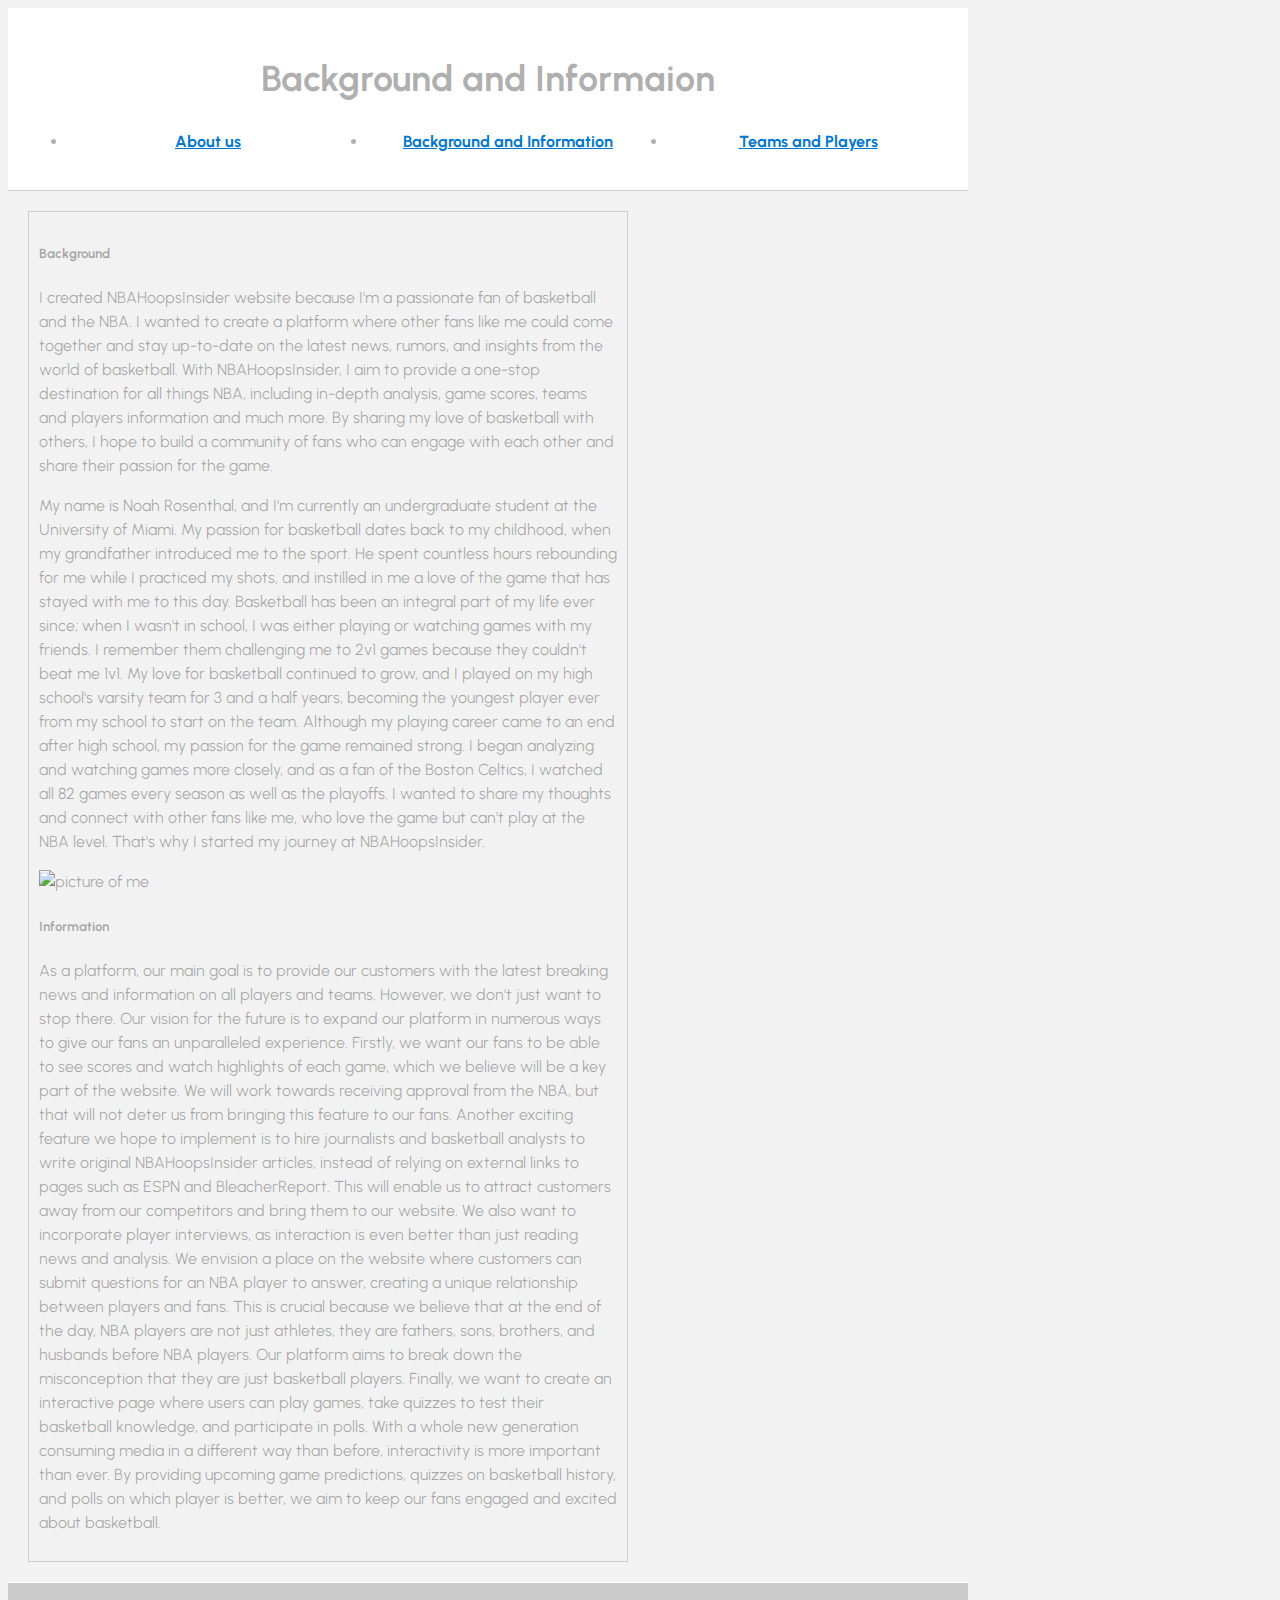
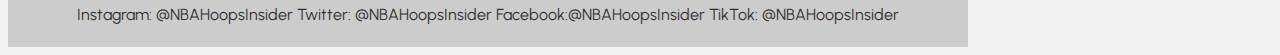
==== information.html @ 36e02af6 "Add files via upload" ====
<!DOCTYPE html>
<html lang="en">
  <head>
    <meta charset="utf-8">
    <title>NBAHoopsInsider </title>
    <link rel="stylesheet" href="style.css">
  </head>

  <body>
    <header>
      <h1> Background and Informaion</h1>
   
   

    <nav> 
      <ul>
        <li><a href="#index.html">About us</a></li>
        <li><a href="#information.html">Background and Information</a></li>
        <li><a href="#players.html">Teams and Players</a></li>
      </ul>
  
     </nav>
</header>
    <main> 
       <section id="Background"> 
         <h5>Background</h5>
           <p>I created NBAHoopsInsider website because I'm a passionate fan of basketball and the NBA. I wanted to create a platform where other fans like me could come together and stay up-to-date on the latest news, rumors, and insights from the world of basketball. With NBAHoopsInsider, I aim to provide a one-stop destination for all things NBA, including in-depth analysis, game scores, teams and players information and much more. By sharing my love of basketball with others, I hope to build a community of fans who can engage with each other and share their passion for the game.
           </p> 

           <p> My name is Noah Rosenthal, and I'm currently an undergraduate student at the University of Miami. My passion for basketball dates back to my childhood, when my grandfather introduced me to the sport. He spent countless hours rebounding for me while I practiced my shots, and instilled in me a love of the game that has stayed with me to this day. Basketball has been an integral part of my life ever since; when I wasn't in school, I was either playing or watching games with my friends. I remember them challenging me to 2v1 games because they couldn't beat me 1v1. My love for basketball continued to grow, and I played on my high school's varsity team for 3 and a half years, becoming the youngest player ever from my school to start on the team. Although my playing career came to an end after high school, my passion for the game remained strong. I began analyzing and watching games more closely, and as a fan of the Boston Celtics, I watched all 82 games every season as well as the playoffs. I wanted to share my thoughts and connect with other fans like me, who love the game but can't play at the NBA level. That's why I started my journey at NBAHoopsInsider.
           </p>

           <aside>
               <img src="projects/images/Picture-of-myself.jpg" alt="picture of me">
            </aside> 

           <h5>Information </h5>

           <p> As a platform, our main goal is to provide our customers with the latest breaking news and information on all players and teams. However, we don't just want to stop there. Our vision for the future is to expand our platform in numerous ways to give our fans an unparalleled experience. Firstly, we want our fans to be able to see scores and watch highlights of each game, which we believe will be a key part of the website. We will work towards receiving approval from the NBA, but that will not deter us from bringing this feature to our fans. Another exciting feature we hope to implement is to hire journalists and basketball analysts to write original NBAHoopsInsider articles, instead of relying on external links to pages such as ESPN and BleacherReport. This will enable us to attract customers away from our competitors and bring them to our website. We also want to incorporate player interviews, as interaction is even better than just reading news and analysis. We envision a place on the website where customers can submit questions for an NBA player to answer, creating a unique relationship between players and fans. This is crucial because we believe that at the end of the day, NBA players are not just athletes, they are fathers, sons, brothers, and husbands before NBA players. Our platform aims to break down the misconception that they are just basketball players. Finally, we want to create an interactive page where users can play games, take quizzes to test their basketball knowledge, and participate in polls. With a whole new generation consuming media in a different way than before, interactivity is more important than ever. By providing upcoming game predictions, quizzes on basketball history, and polls on which player is better, we aim to keep our fans engaged and excited about basketball.
           </p>

           

    </main>

    <footer> 
      Instagram: @NBAHoopsInsider
      Twitter: @NBAHoopsInsider
      Facebook:@NBAHoopsInsider
      TikTok: @NBAHoopsInsider
    </footer>
  
  </body>
</html>
---- style.css ----
/* CSS Stylesheet */


@import url('https://fonts.googleapis.com/css2?family=Urbanist&display=swap');

body {
  font-family: Urbanist,Arial, sans-serif;
  font-size: 16px; 
  max-width:960px;
  color:#0000004f;
  line-height: 1.5;
  background-color: #f2f2f2;

}

main {
  display: grid;
  grid-template-columns: 2fr 1fr;
  grid-gap: 20px;
  padding: 20px;
}

header h1 {
  font-size: 36px;
  font-weight: bold;
}

header {
  background-color: #ffffff;
  padding: 20px;
  text-align: center;
  border-bottom: 1px solid #cccccc;
}

a:link {
  color: #0077cc;
  
}

a:hover {
	color:#ba2812;
  text-decoration: underline;
}

a:active {
  color: #9812ba;
  
}

a:visited {
  color: #12ba47;
  
}

nav ul {
  display: grid;
  grid-template-columns: repeat(3, 1fr);
  grid-gap: 20px;
}

#Eastern-Conference li{
	color:rgb(0, 0, 0) ;
	display: grid;
  grid-template-columns: repeat(3, 1fr);
  grid-gap: 20px;
  margin-bottom: 5px;
}

#box{
	width: 600px;
  height: 425px;
  border: 3px solid red;
}

footer {
  background-color: #cccccc;
  color: #333333;
  padding: 20px;
  text-align: center;
  border-top: 1px solid #ffffff;
}

nav a {
  text-align: center;
  padding: 10px;
  color: #333333;
  font-weight: bold;
}

#About {
  display: grid;
  grid-template-columns: 1fr;
  grid-gap: 20px;
  }

section {
  background-color: #f2f2f2;
  border: 1px solid #cccccc;
  padding: 10px;
}
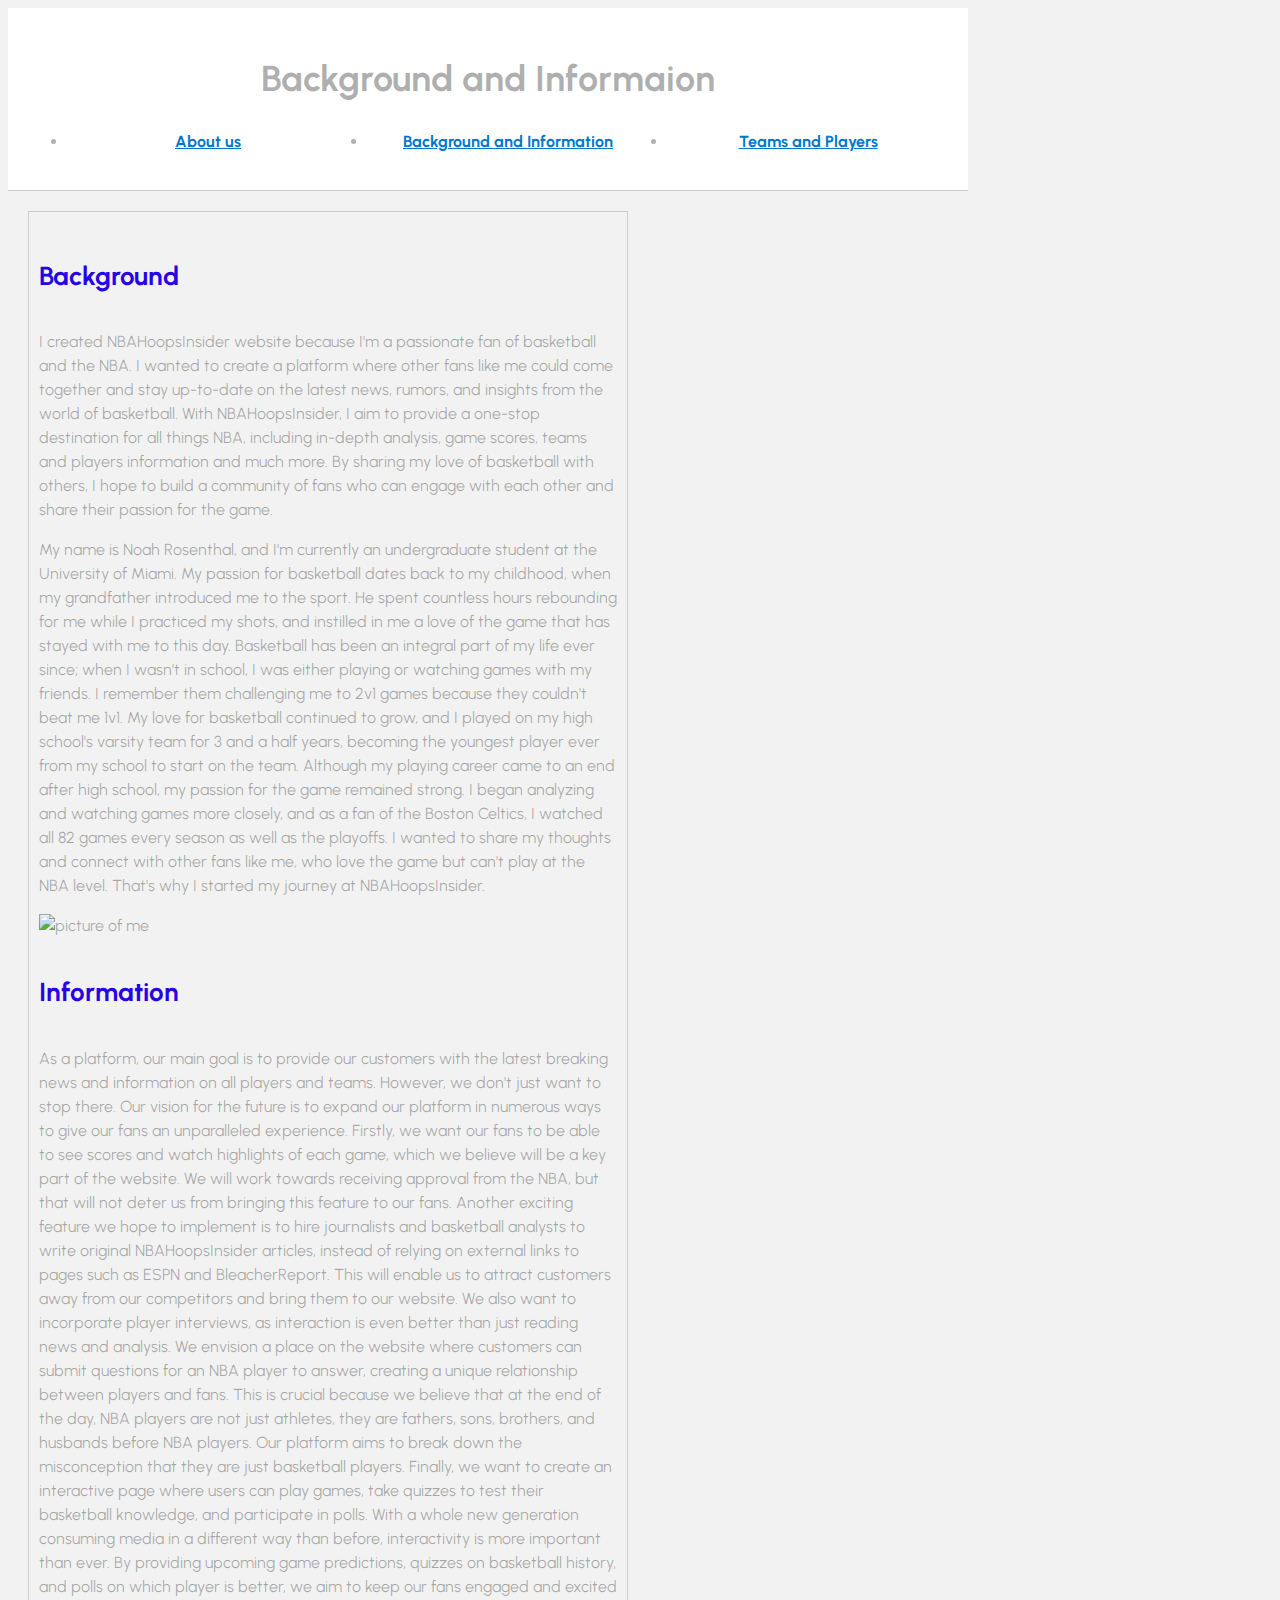
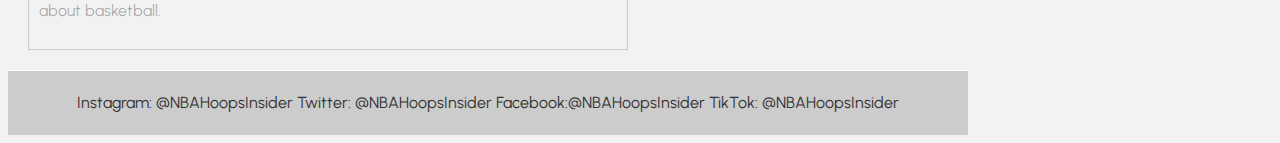
==== commit 8184c477: "Add files via upload" ====
--- a/information.html
+++ b/information.html
@@ -23,7 +23,7 @@
 </header>
     <main> 
        <section id="Background"> 
-         <h5>Background</h5>
+         <h4>Background</h4>
            <p>I created NBAHoopsInsider website because I'm a passionate fan of basketball and the NBA. I wanted to create a platform where other fans like me could come together and stay up-to-date on the latest news, rumors, and insights from the world of basketball. With NBAHoopsInsider, I aim to provide a one-stop destination for all things NBA, including in-depth analysis, game scores, teams and players information and much more. By sharing my love of basketball with others, I hope to build a community of fans who can engage with each other and share their passion for the game.
            </p> 
 
@@ -34,7 +34,7 @@
                <img src="projects/images/Picture-of-myself.jpg" alt="picture of me">
             </aside> 
 
-           <h5>Information </h5>
+           <h4>Information </h4>
 
            <p> As a platform, our main goal is to provide our customers with the latest breaking news and information on all players and teams. However, we don't just want to stop there. Our vision for the future is to expand our platform in numerous ways to give our fans an unparalleled experience. Firstly, we want our fans to be able to see scores and watch highlights of each game, which we believe will be a key part of the website. We will work towards receiving approval from the NBA, but that will not deter us from bringing this feature to our fans. Another exciting feature we hope to implement is to hire journalists and basketball analysts to write original NBAHoopsInsider articles, instead of relying on external links to pages such as ESPN and BleacherReport. This will enable us to attract customers away from our competitors and bring them to our website. We also want to incorporate player interviews, as interaction is even better than just reading news and analysis. We envision a place on the website where customers can submit questions for an NBA player to answer, creating a unique relationship between players and fans. This is crucial because we believe that at the end of the day, NBA players are not just athletes, they are fathers, sons, brothers, and husbands before NBA players. Our platform aims to break down the misconception that they are just basketball players. Finally, we want to create an interactive page where users can play games, take quizzes to test their basketball knowledge, and participate in polls. With a whole new generation consuming media in a different way than before, interactivity is more important than ever. By providing upcoming game predictions, quizzes on basketball history, and polls on which player is better, we aim to keep our fans engaged and excited about basketball.
            </p>
--- a/style.css
+++ b/style.css
@@ -4,7 +4,7 @@
 @import url('https://fonts.googleapis.com/css2?family=Urbanist&display=swap');
 
 body {
-  font-family: Urbanist,Arial, sans-serif;
+  font-family: "Urbanist","Helvetica","Arial", sans-serif;
   font-size: 16px; 
   max-width:960px;
   color:#0000004f;
@@ -99,5 +99,18 @@
   padding: 10px;
 }
 
+h3
+{
+	font-size: 26px;
+  font-weight: bold;
+  color: #049ae6
+}
+
+h4
+{
+	font-size: 26px;
+  font-weight: bold;
+  color: #2604e6
+}
 
  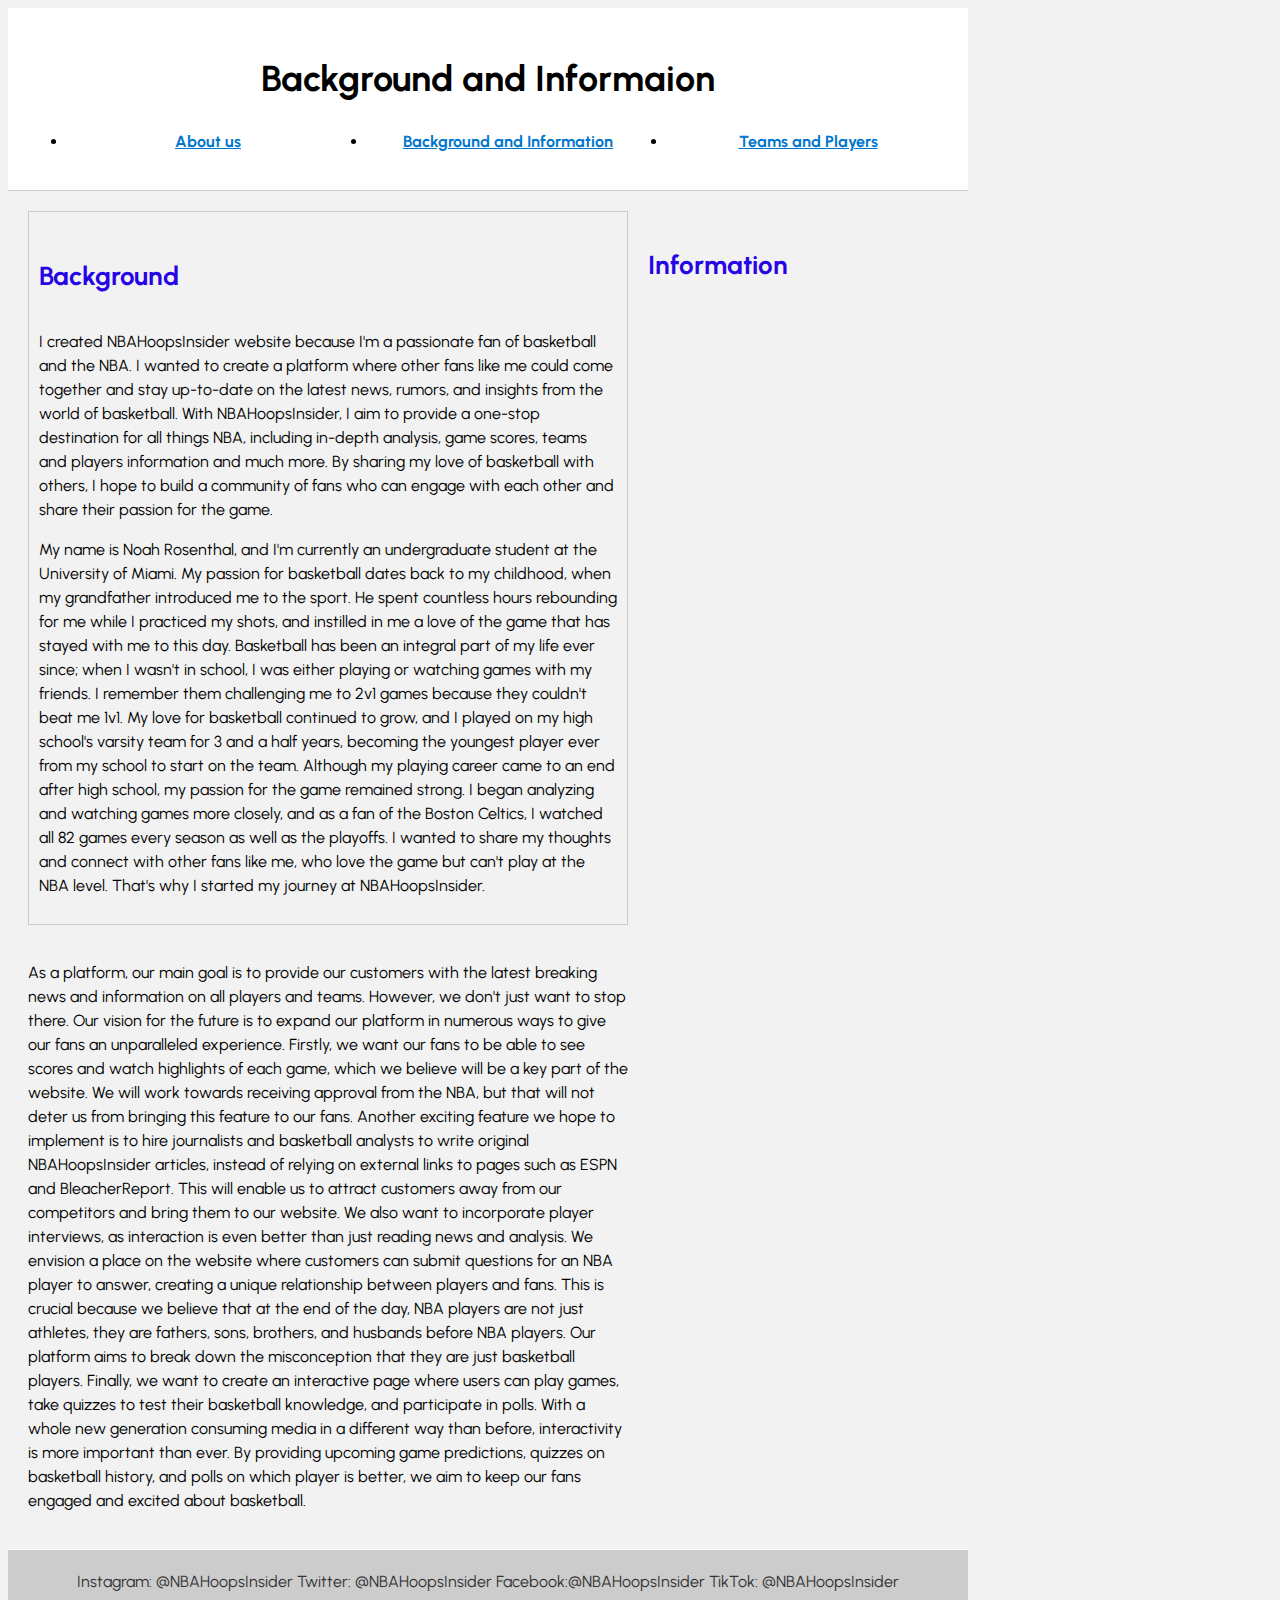
==== commit 852b8bd9: "Add files via upload" ====
--- a/information.html
+++ b/information.html
@@ -14,9 +14,9 @@
 
     <nav> 
       <ul>
-        <li><a href="#index.html">About us</a></li>
-        <li><a href="#information.html">Background and Information</a></li>
-        <li><a href="#players.html">Teams and Players</a></li>
+        <li><a href="https://nbahoopsinsider.me/">About us</a></li>
+        <li><a href="https://nbahoopsinsider.me/information">Background and Information</a></li>
+        <li><a href="https://nbahoopsinsider.me/players">Teams and Players</a></li>
       </ul>
   
      </nav>
@@ -30,9 +30,9 @@
            <p> My name is Noah Rosenthal, and I'm currently an undergraduate student at the University of Miami. My passion for basketball dates back to my childhood, when my grandfather introduced me to the sport. He spent countless hours rebounding for me while I practiced my shots, and instilled in me a love of the game that has stayed with me to this day. Basketball has been an integral part of my life ever since; when I wasn't in school, I was either playing or watching games with my friends. I remember them challenging me to 2v1 games because they couldn't beat me 1v1. My love for basketball continued to grow, and I played on my high school's varsity team for 3 and a half years, becoming the youngest player ever from my school to start on the team. Although my playing career came to an end after high school, my passion for the game remained strong. I began analyzing and watching games more closely, and as a fan of the Boston Celtics, I watched all 82 games every season as well as the playoffs. I wanted to share my thoughts and connect with other fans like me, who love the game but can't play at the NBA level. That's why I started my journey at NBAHoopsInsider.
            </p>
 
-           <aside>
-               <img src="projects/images/Picture-of-myself.jpg" alt="picture of me">
-            </aside> 
+         </section>
+
+           
 
            <h4>Information </h4>
 
--- a/style.css
+++ b/style.css
@@ -7,7 +7,7 @@
   font-family: "Urbanist","Helvetica","Arial", sans-serif;
   font-size: 16px; 
   max-width:960px;
-  color:#0000004f;
+  color:#000000;
   line-height: 1.5;
   background-color: #f2f2f2;
 
@@ -99,6 +99,7 @@
   padding: 10px;
 }
 
+
 h3
 {
 	font-size: 26px;
@@ -106,6 +107,7 @@
   color: #049ae6
 }
 
+h2,
 h4
 {
 	font-size: 26px;
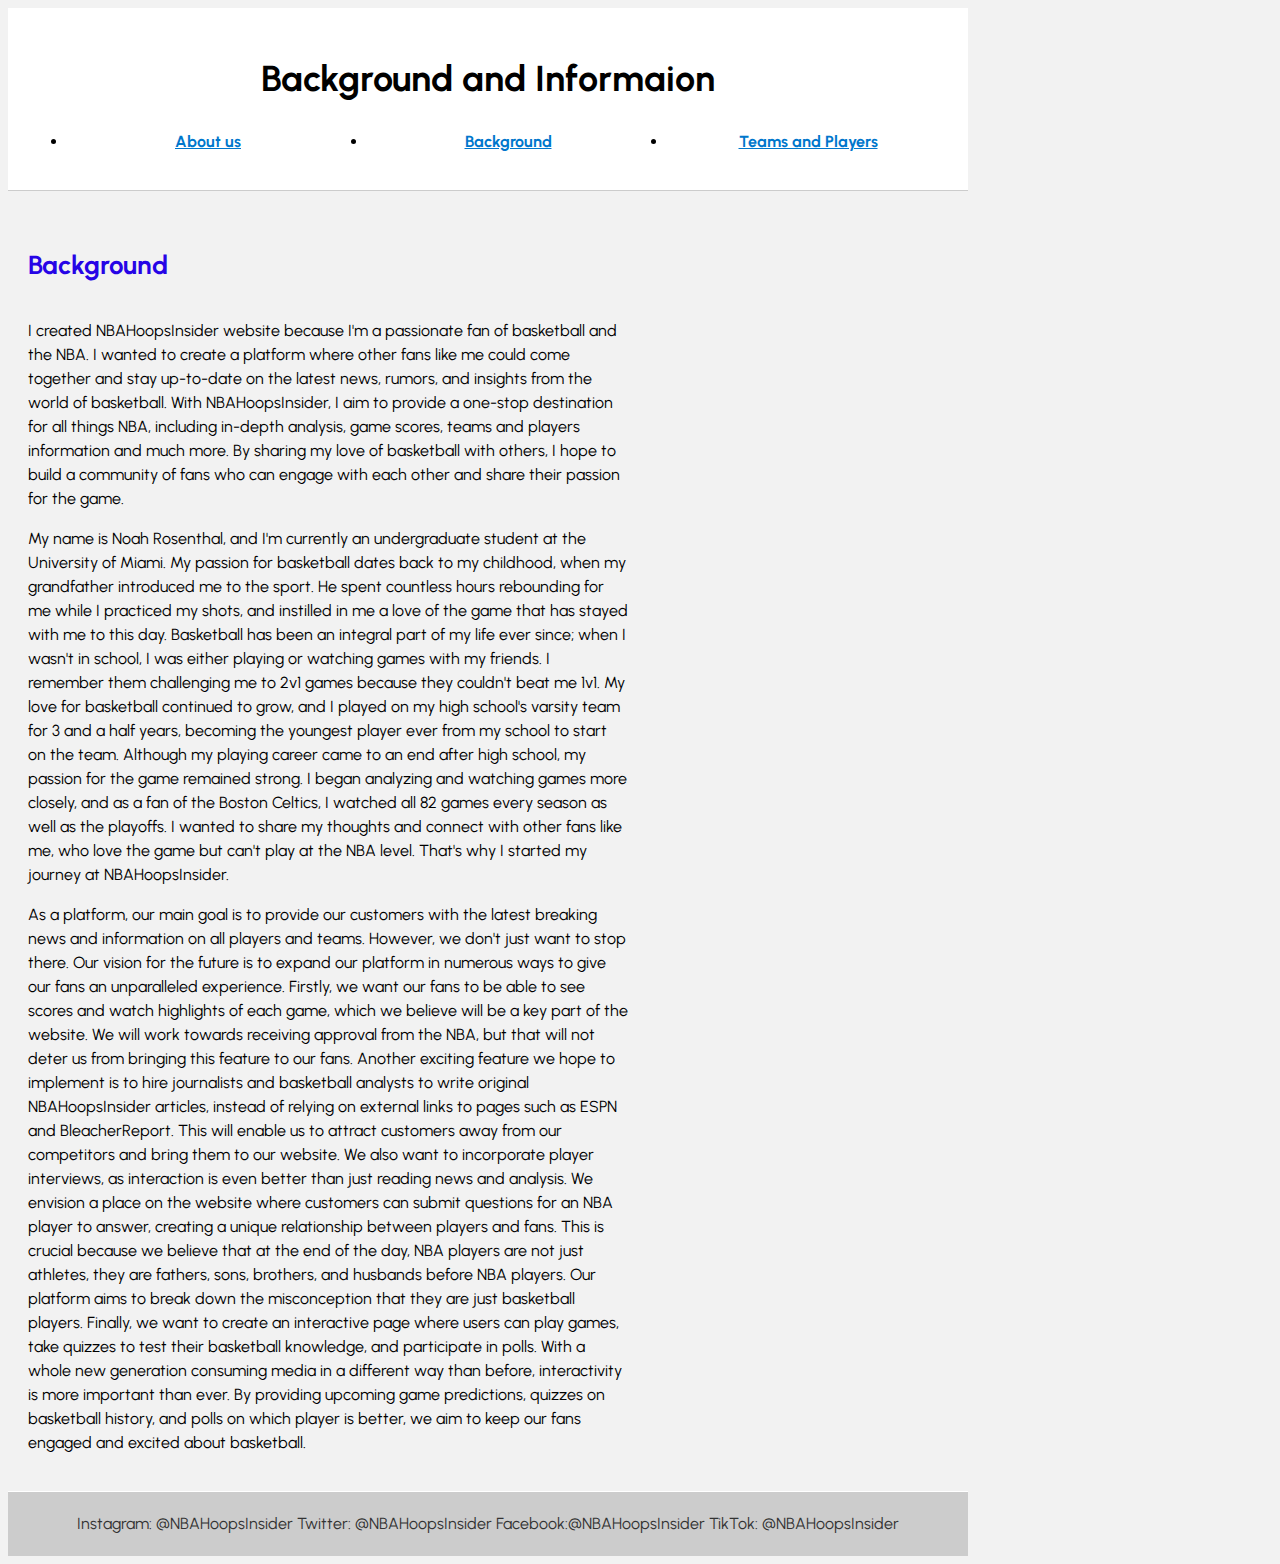
==== commit b76bd0d5: "Add files via upload" ====
--- a/information.html
+++ b/information.html
@@ -15,7 +15,7 @@
     <nav> 
       <ul>
         <li><a href="https://nbahoopsinsider.me/">About us</a></li>
-        <li><a href="https://nbahoopsinsider.me/information">Background and Information</a></li>
+        <li><a href="https://nbahoopsinsider.me/information">Background</a></li>
         <li><a href="https://nbahoopsinsider.me/players">Teams and Players</a></li>
       </ul>
   
@@ -30,16 +30,12 @@
            <p> My name is Noah Rosenthal, and I'm currently an undergraduate student at the University of Miami. My passion for basketball dates back to my childhood, when my grandfather introduced me to the sport. He spent countless hours rebounding for me while I practiced my shots, and instilled in me a love of the game that has stayed with me to this day. Basketball has been an integral part of my life ever since; when I wasn't in school, I was either playing or watching games with my friends. I remember them challenging me to 2v1 games because they couldn't beat me 1v1. My love for basketball continued to grow, and I played on my high school's varsity team for 3 and a half years, becoming the youngest player ever from my school to start on the team. Although my playing career came to an end after high school, my passion for the game remained strong. I began analyzing and watching games more closely, and as a fan of the Boston Celtics, I watched all 82 games every season as well as the playoffs. I wanted to share my thoughts and connect with other fans like me, who love the game but can't play at the NBA level. That's why I started my journey at NBAHoopsInsider.
            </p>
 
-         </section>
-
-           
-
-           <h4>Information </h4>
+    
 
            <p> As a platform, our main goal is to provide our customers with the latest breaking news and information on all players and teams. However, we don't just want to stop there. Our vision for the future is to expand our platform in numerous ways to give our fans an unparalleled experience. Firstly, we want our fans to be able to see scores and watch highlights of each game, which we believe will be a key part of the website. We will work towards receiving approval from the NBA, but that will not deter us from bringing this feature to our fans. Another exciting feature we hope to implement is to hire journalists and basketball analysts to write original NBAHoopsInsider articles, instead of relying on external links to pages such as ESPN and BleacherReport. This will enable us to attract customers away from our competitors and bring them to our website. We also want to incorporate player interviews, as interaction is even better than just reading news and analysis. We envision a place on the website where customers can submit questions for an NBA player to answer, creating a unique relationship between players and fans. This is crucial because we believe that at the end of the day, NBA players are not just athletes, they are fathers, sons, brothers, and husbands before NBA players. Our platform aims to break down the misconception that they are just basketball players. Finally, we want to create an interactive page where users can play games, take quizzes to test their basketball knowledge, and participate in polls. With a whole new generation consuming media in a different way than before, interactivity is more important than ever. By providing upcoming game predictions, quizzes on basketball history, and polls on which player is better, we aim to keep our fans engaged and excited about basketball.
            </p>
 
-           
+           </section>
 
     </main>
 
--- a/style.css
+++ b/style.css
@@ -95,8 +95,6 @@
 
 section {
   background-color: #f2f2f2;
-  border: 1px solid #cccccc;
-  padding: 10px;
 }
 
 
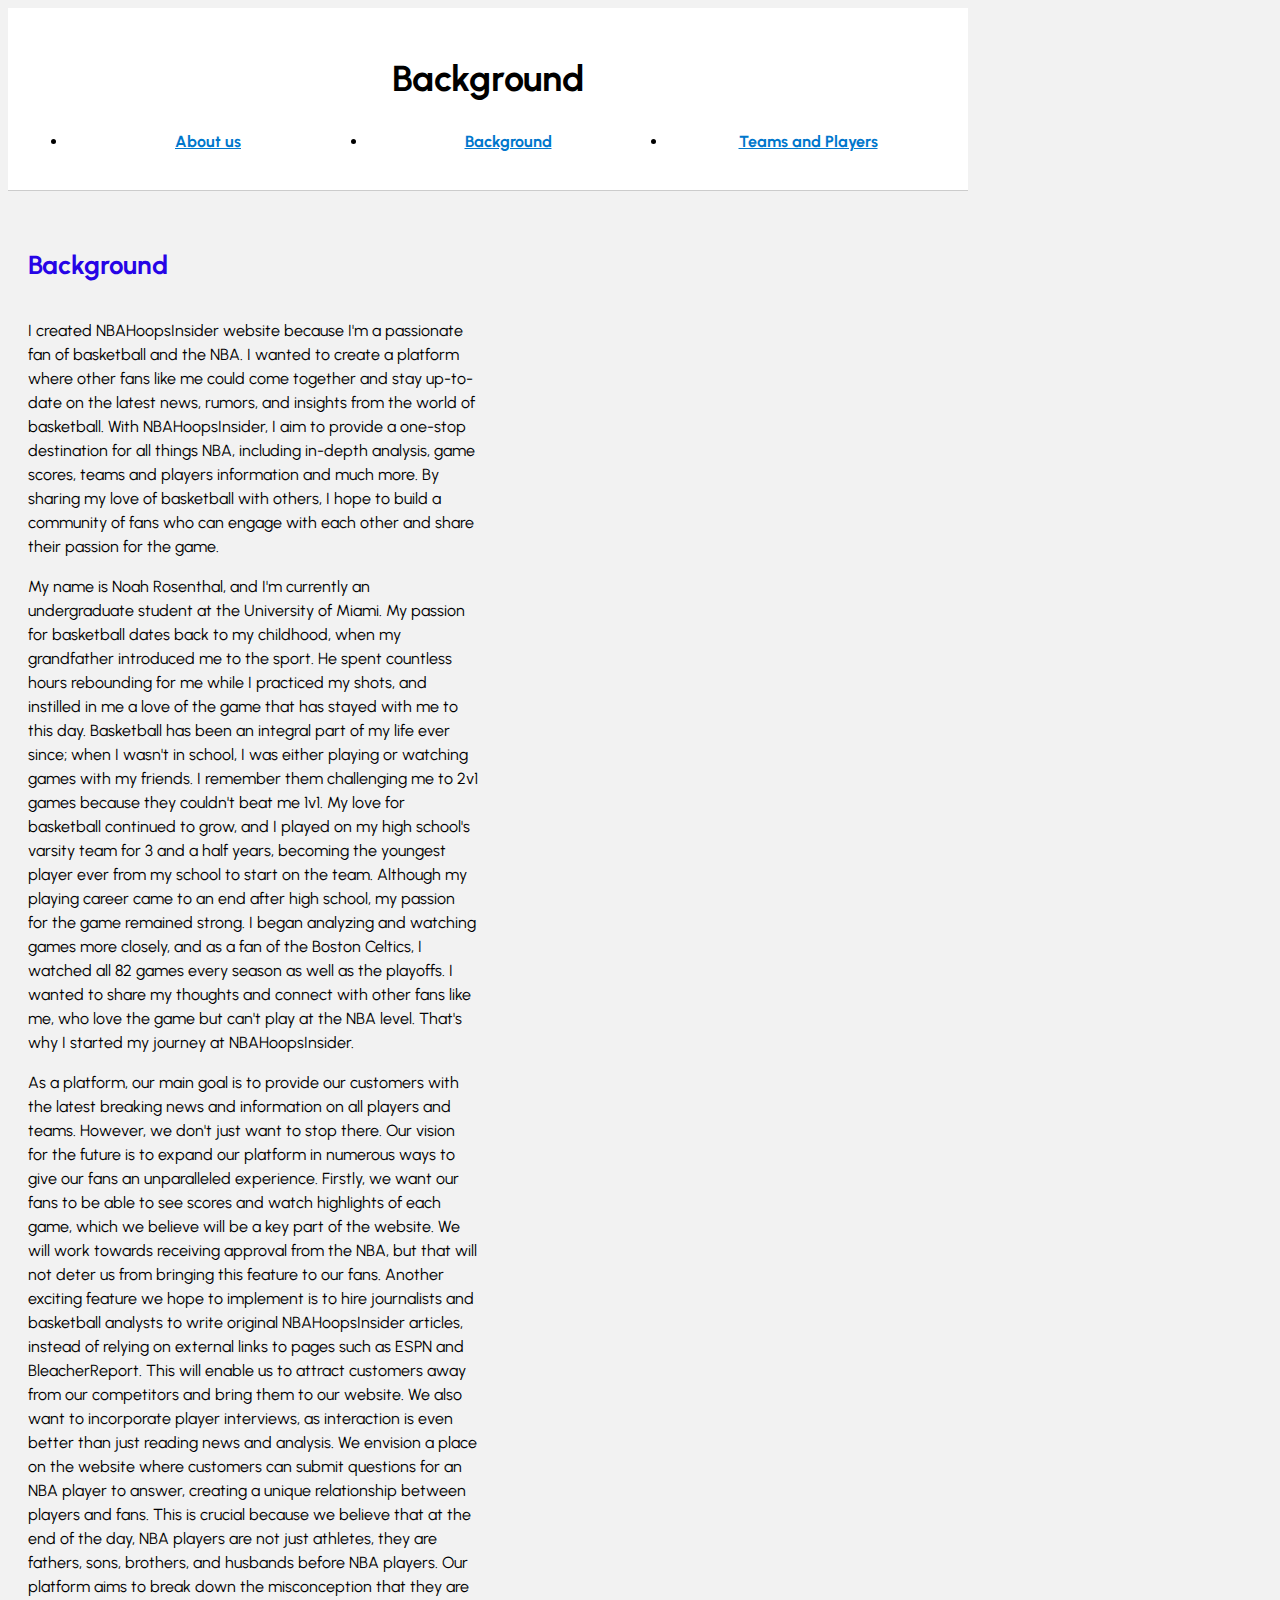
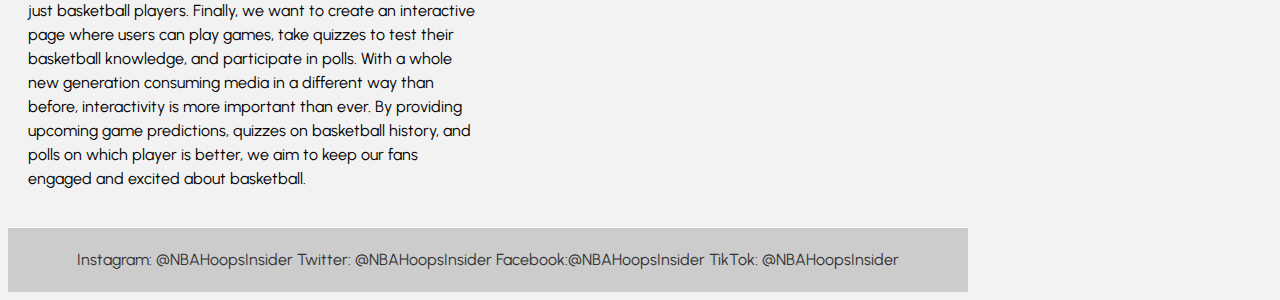
==== commit b5eb8e1d: "Add files via upload" ====
--- a/information.html
+++ b/information.html
@@ -8,7 +8,7 @@
 
   <body>
     <header>
-      <h1> Background and Informaion</h1>
+      <h1>Background</h1>
    
    
 
--- a/style.css
+++ b/style.css
@@ -15,7 +15,7 @@
 
 main {
   display: grid;
-  grid-template-columns: 2fr 1fr;
+  grid-template-columns: 1fr 1fr;
   grid-gap: 20px;
   padding: 20px;
 }
@@ -59,11 +59,7 @@
 }
 
 #Eastern-Conference li{
-	color:rgb(0, 0, 0) ;
-	display: grid;
-  grid-template-columns: repeat(3, 1fr);
-  grid-gap: 20px;
-  margin-bottom: 5px;
+	color:#000000;
 }
 
 #box{
@@ -95,6 +91,7 @@
 
 section {
   background-color: #f2f2f2;
+
 }
 
 
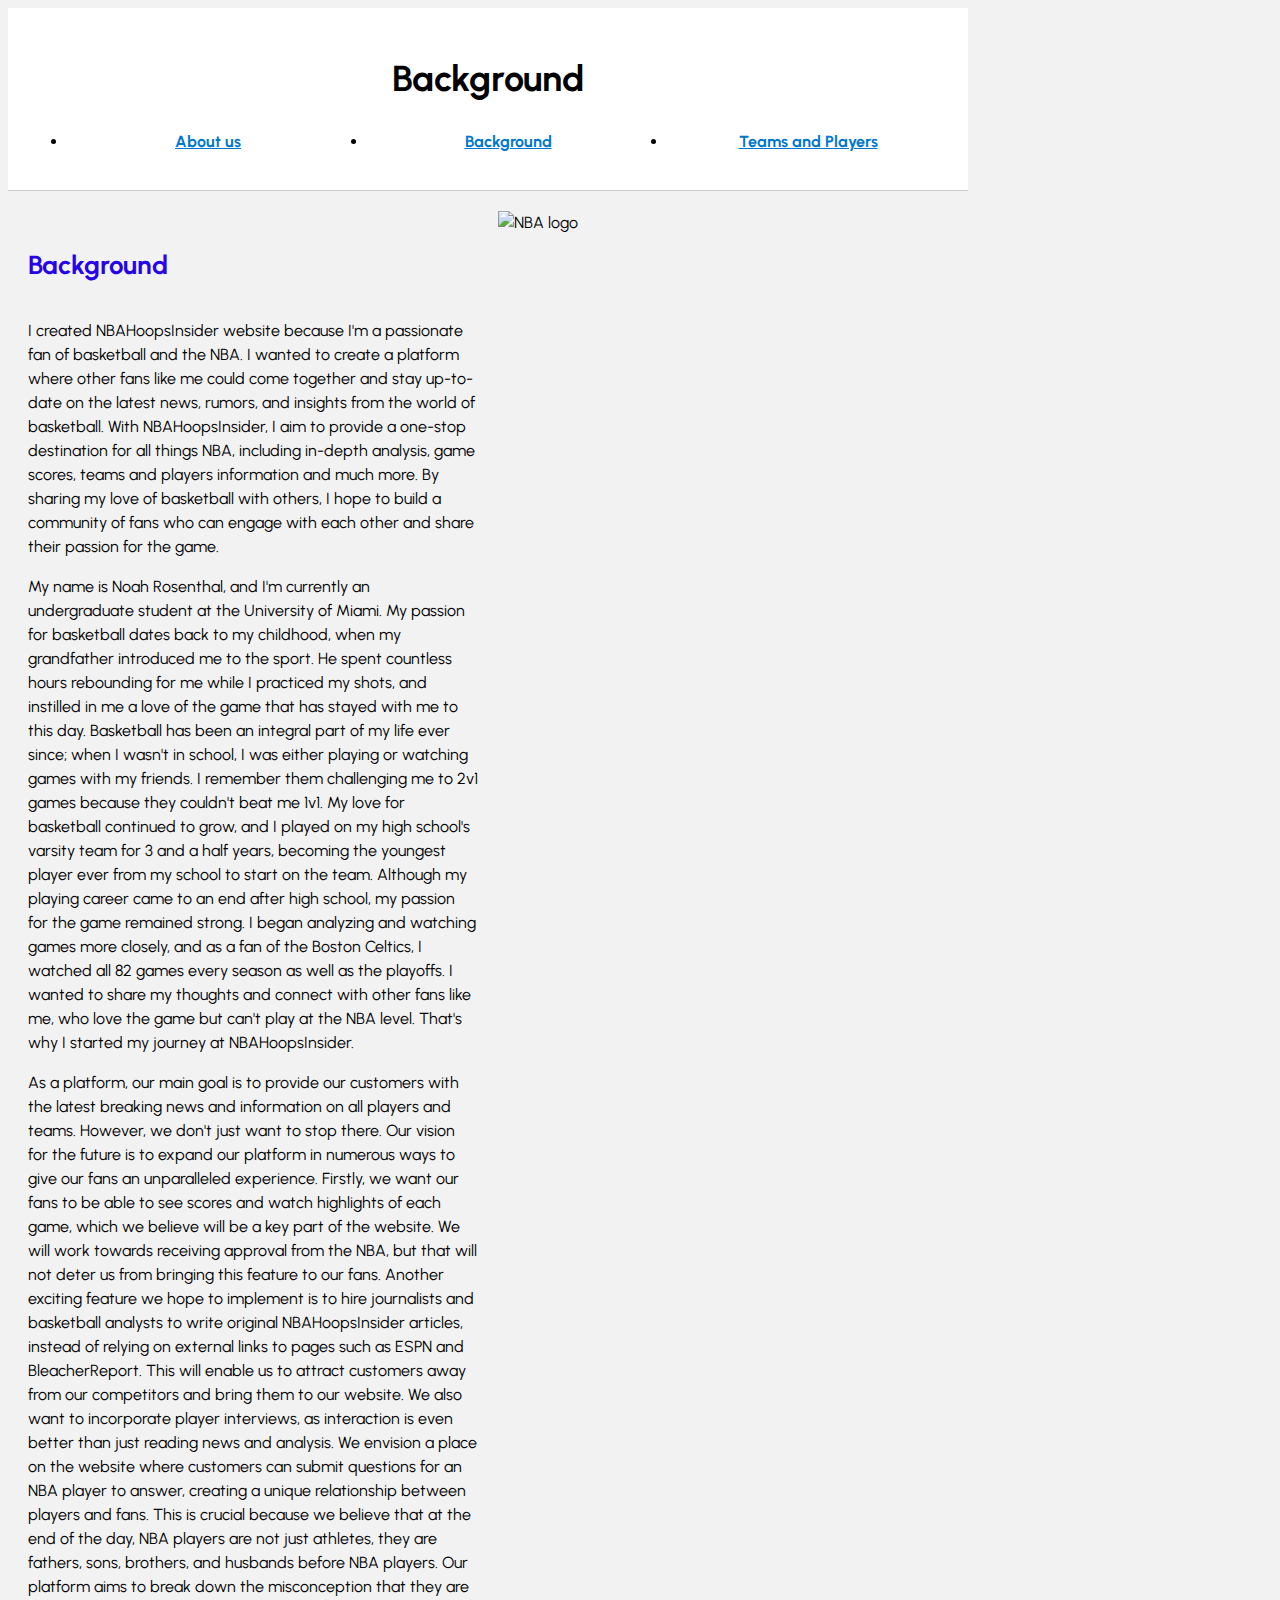
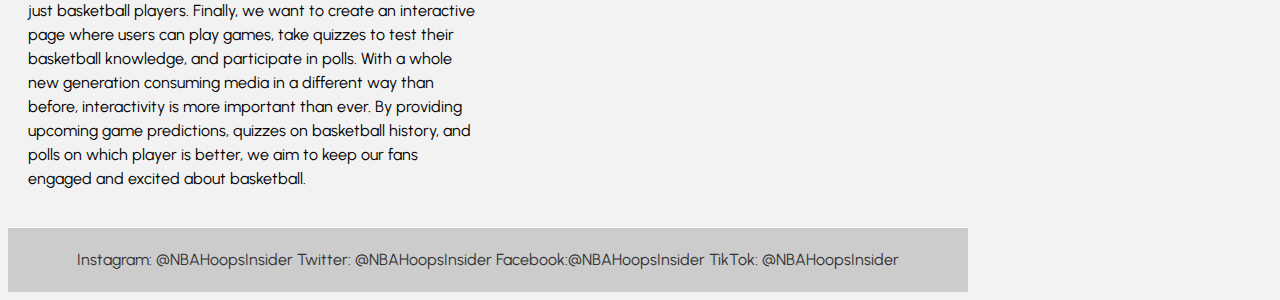
==== commit 03311b47: "Add files via upload" ====
--- a/information.html
+++ b/information.html
@@ -37,6 +37,11 @@
 
            </section>
 
+           <aside>
+               <img src="images/NBA-logo.jpg" alt="NBA logo">
+
+            </aside>
+
     </main>
 
     <footer> 
